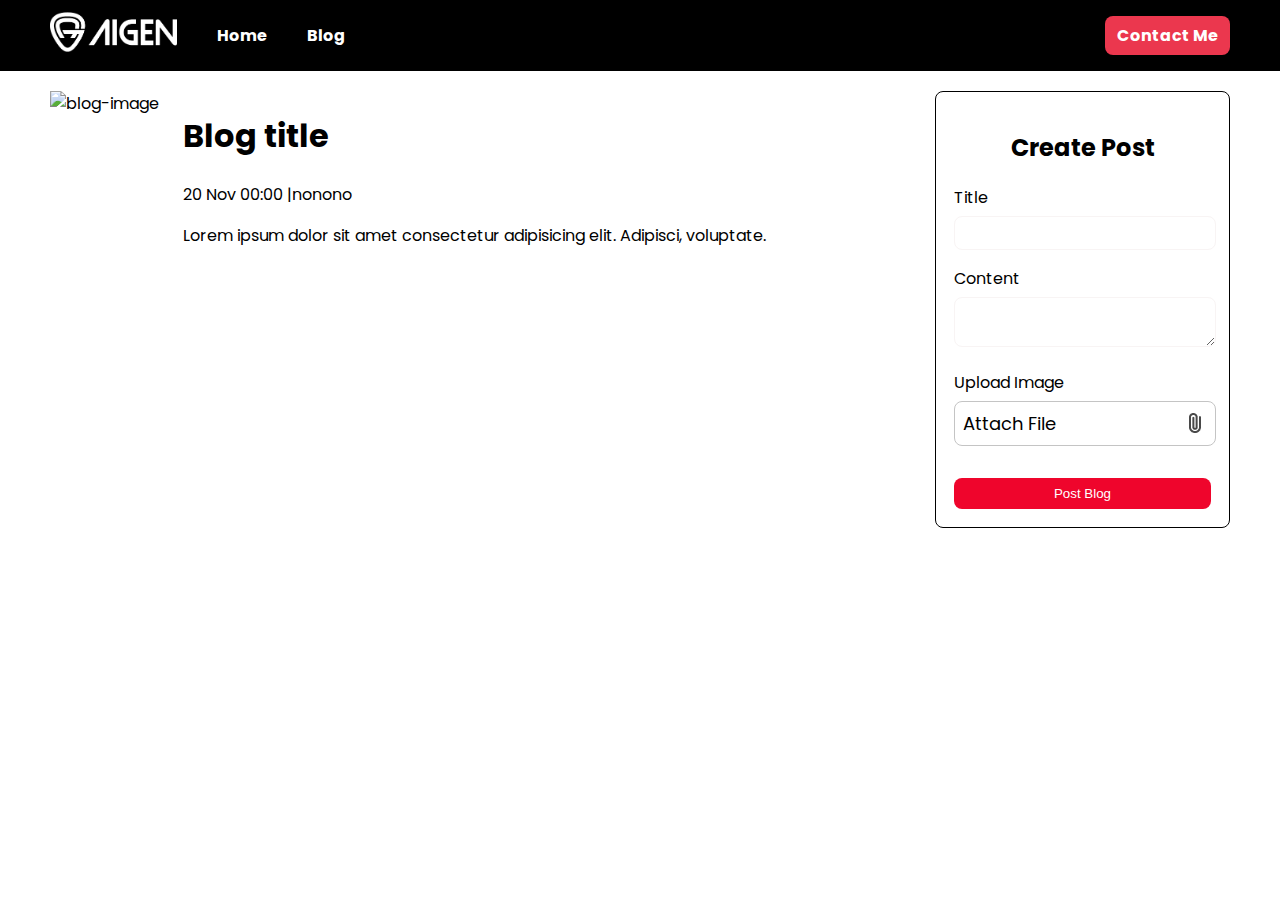
==== blog/index.html @ de07de6a "belajar web portofolio" ====
<!DOCTYPE html>
<html lang="id">
<head>
    <meta charset="UTF-8">
    <meta name="viewport" content="width=device-width, initial-scale=1.0">
    <link rel="stylesheet" href="style.css" />
    <link
        rel="stylesheet"
        href="https://fonts.googleapis.com/css2?family=Material+Symbols+Outlined:opsz,wght,FILL,GRAD@20..48,100..700,0..1,-50..200&icon_names=support_agent" />
    <title>My Blog</title>
    <script src="blog.js"></script>
</head>
<body>
    <!-- Navbar -->
    <nav>
        <div class="left-nav">
            <a href="index.html"><img src="../assets/img/aigen-logo.png" alt="logo"/></a>
            <a href="../index.html">Home</a>
             <a href="#">Blog</a>
 
        </div>
        <div class="right-nav">
         <a href="../contact/index.html" type="button">Contact Me</a>
         <a href="../contact/index.html" class="icon">
            <span class="material-symbols-outlined">
                support_agent
                </span>
         </a>
        </nav>
    <div class="blog">
        <div id="contens" class="blog-list">
            <div class="blog-list-item">
                <div class="blog-image">
                <img src="https://dummyimage.com/600x400/000/fff" alt="blog-image"/>
                </div>
                <div class="blog-content">
                    <h1>Blog title</h1>
                    <span class="detail-blog-content">20 Nov 00:00 |nonono</span>
                    <p>
                        Lorem ipsum dolor sit amet consectetur adipisicing elit. Adipisci, voluptate.
                    </p>
                </div>
            </div>
        </div>
        <div class="blog-form">
            <div class="form-container">
                <form onsubmit="addBlog(event)">
                    <h2>Create Post</h2>
                    <div>
                        <label for="input-blog-title">Title</label>
                        <input type="text" name="title" id="input-blog-title"/>
                    </div>
                    <div>
                    <label for="input-blog-content">Content</label>
                    <textarea name="content" id="input-blog-content"></textarea>
                    </div>
                    <div>
                        <span>Upload Image</span>
                        <div class="input-blog-image-group">
                            <label for="input-blog-image">
                                <span>Attach File</span>
                                <img src="../assets/img/file.png" alt="file" />
                            </label>
                            <input type="file" name="file" id="input-blog-image" hidden/>
                        </div>
                    </div>
                    <div class="button">
                        <button type="submit">Post Blog</button>
                    </div>
                </form>
            </div>
        </div>
    </div>   
</body>
</html>
---- blog/style.css ----
@import url('https://fonts.googleapis.com/css2?family=Poppins:ital,wght@0,100;0,200;0,300;0,400;0,500;0,600;0,700;0,800;0,900;1,100;1,200;1,300;1,400;1,500;1,600;1,700;1,800;1,900&display=swap');
body {
    margin: 0;
    font-family: "Poppins", sans-serif;
}

nav {
    display: flex;
    background-color: black;
    padding-inline: 50px;
    padding-top: 12px;
    padding-bottom: 12px;
    position: sticky;
    top: 0;
    justify-content: space-between;
    align-items: center;
}

nav .left-nav {
    display: flex;
    align-items: center;
    gap: 40px;
}

nav .left-nav img {
    height: 40px;
}

nav a {
    text-decoration: none;
    color: white;
    font-weight: 700;
}

nav a:hover {
    color: red;
}

nav .right-nav a {
    background-color: #eb374e;
    padding-inline: 12px;
    padding-top: 8px;
    padding-bottom: 8px;
    border-radius: 8px;
}

nav .right-nav a:hover {
    background-color: rgb(194, 26, 26);
    color: white;
}

nav .right-nav .icon {
    display: none;
}



.blog {
    padding: 50px;
    padding-top: 20px;
    padding-bottom: 20px;
    display: flex;
    justify-content: space-between;
}

.blog .blog-list {
    display: flex;
    flex-direction: column;
    max-width: 70%;
}

.blog .blog-list .blog-list-item {
    display: flex;
}
 
.blog .blog-list .blog-image img {
    width: 400px;
}

.blog .blog-list .blog-content {
    margin-left: 24px;
}

.blog .blog-form {
    width: 25%;
}

.blog .blog-form .form-container {
    background-color: white;
    padding: 18px;
    border: 1px solid black;
    border-radius: 8px;
}

.blog .blog-form form input, textarea {
    width: 95%;
    font-size: 14px;
    padding: 8px;
    margin-top: 6px;
    margin-bottom: 16px;
    background: white;
    border: 1px solid rgb(248, 244, 244);
    border-radius: 8px;
}

.blog .blog-form .form-container form h2 {
    text-align: center;
    font-size: 24px;
    font-weight: 700;
}

.blog .blog-form .form-container form .input-blog-image-group {
    width: 95%;
    font-size: 18px;
    padding: 8px;
    margin-top: 6px;
    margin-bottom: 16px;
    background: white;
    border: 1px solid #c4c4c4;
    border-radius: 8px;
}

.blog .blog-form .form-container form .input-blog-image-group label p {
    font-size: 14px;
}

.blog .blog-form .form-container form .input-blog-image-group label {
    display: flex;
    align-items: center;
    justify-content: space-between;
}

.blog .blog-form .form-container form button {
    margin-top: 16px;
    padding-inline: 16px;
    padding-top: 8px;
    padding-bottom: 8px;
    background-color: rgb(239, 5, 44);
    border-radius: 8px;
    border: none;
    color: white;
    width: 100%;
}

.blog .blog-form .form-container form button:hover {
    background-color: rgb(208, 13, 46);
}

/* tampilan mobile */
@media screen and (max-width: 768px) {
    nav {
        padding-inline: 16px;
    }
    nav .left-nav {
        gap: 20px;
    }
    nav .left-nav img {
        height: 30px;
    }
    nav .right-nav a {
        display: none;
    }
    
    nav .right-nav .icon {
        display: block;
        background-color: black;
        padding: 0;
    }
    
    nav .right-nav .icon:hover {
        background-color: black;
    }
    
    .material-symbols-outlined {
        color: white;
    }
    
    .material-symbols-outlined:hover {
        color: #eb374e;
    }
    
    .blog {
        display: flex;
        flex-direction: column;
        padding-inline: 16px;
        justify-content: center;
        padding-bottom: 16px;
    }
    
    .blog .blog-list {
        display: flex;
        justify-content: center;
    }
    
    .blog .blog-list .blog-list-item {
        display: flex;
        flex-direction: column;
        justify-content: center;
    }
    
    .blog .blog-list .blog-list-item .blog-image {
        display:flex;
        justify-content: center;
    }
    
    .blog .blog-list .blog-list-item .blog-image img {
        display: flex;
        justify-content: center;
        max-width: 100%;
    }
    
    .blog .blog-list .blog-content {
        justify-content: center;
    }
    
    .blog .blog-list .blog-content h1 {
        display: flex;
        justify-content: center;
    }

    .blog .blog-list .blog-content .detail-blog-content {
        display: flex;
        justify-content: center;
    }

    .blog .blog-list .blog-content .detail-blog-content p {
        justify-content: center;
        font-size: 8px;
        display: flex;
        text-align: center;
    }

    .blog-form {
        display: flex;
        flex-direction: column;
        justify-content: center;
        padding-inline: 16px;
        padding-bottom: 16px;
    }

    .blog-form .form-container {
        display: flex;
        justify-content: center;
    }

    .blog .blog-form .form-container input, textarea {
        display: flex;
        justify-content: center;
    }

    .blog .blog-form .form-container form h2 {
        display: flex;
        justify-content: center;
    }

    .blog .blog-form .form-container form textarea {
        display: flex;
        justify-content: center;
    }

    .blog .blog-form .form-container form .input-blog-image-group {
        display: flex;
        justify-content: center;
    }
    
    .blog ,.blog-form .form-container form .input-blog-image-group label p {
        display: flex;
        justify-content: center;
    }
    
    .blog .blog-form .form-container form .input-blog-image-group label {
        display: flex;
        justify-content: center;
    }
}
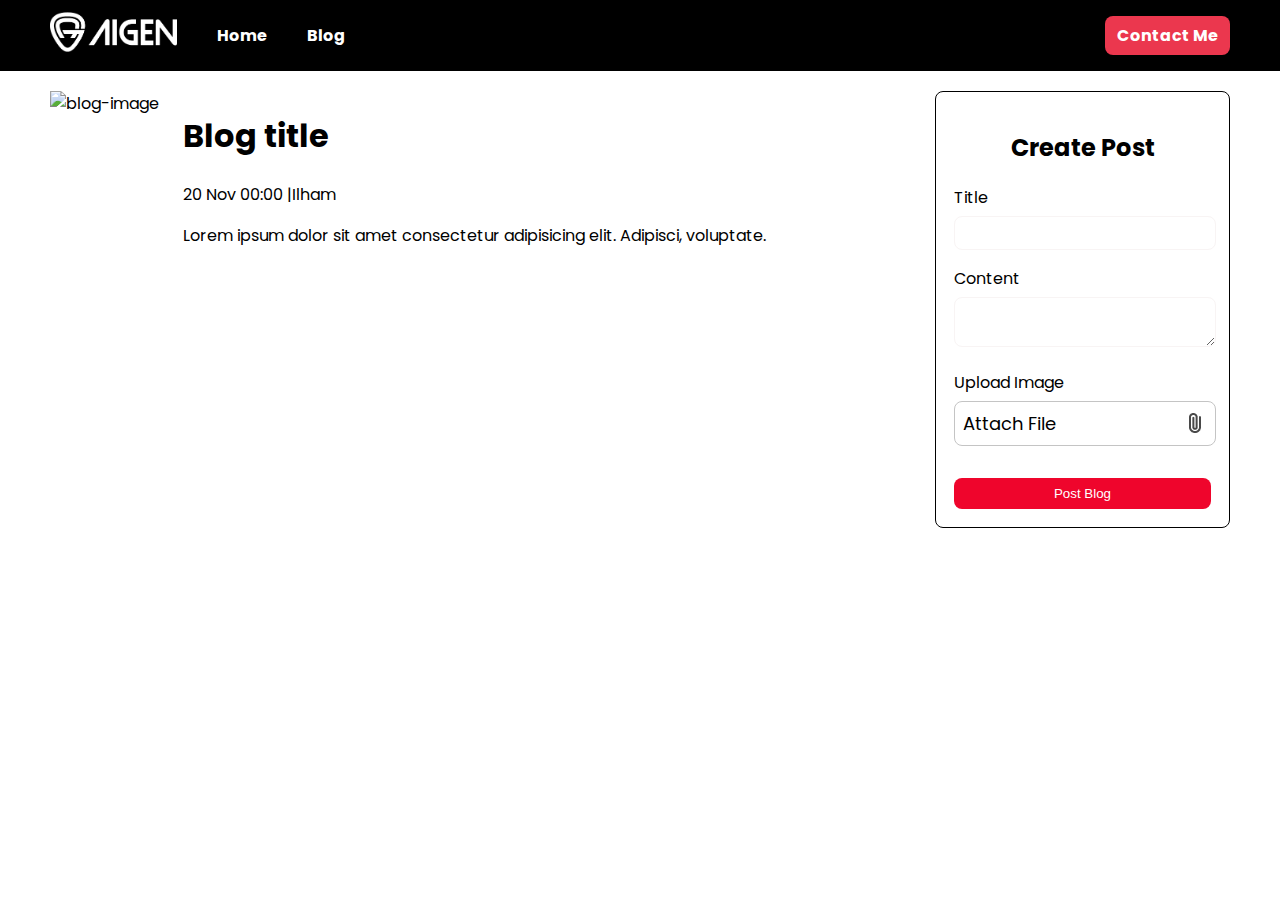
==== commit ca765cb9: "Web madrid" ====
--- a/blog/index.html
+++ b/blog/index.html
@@ -35,7 +35,7 @@
                 </div>
                 <div class="blog-content">
                     <h1>Blog title</h1>
-                    <span class="detail-blog-content">20 Nov 00:00 |nonono</span>
+                    <span class="detail-blog-content">20 Nov 00:00 |Ilham</span>
                     <p>
                         Lorem ipsum dolor sit amet consectetur adipisicing elit. Adipisci, voluptate.
                     </p>
--- a/blog/style.css
+++ b/blog/style.css
@@ -70,7 +70,7 @@
 }
 
 .blog .blog-list .blog-list-item {
-    display: flex;
+    display: flex;  
 }
  
 .blog .blog-list .blog-image img {
